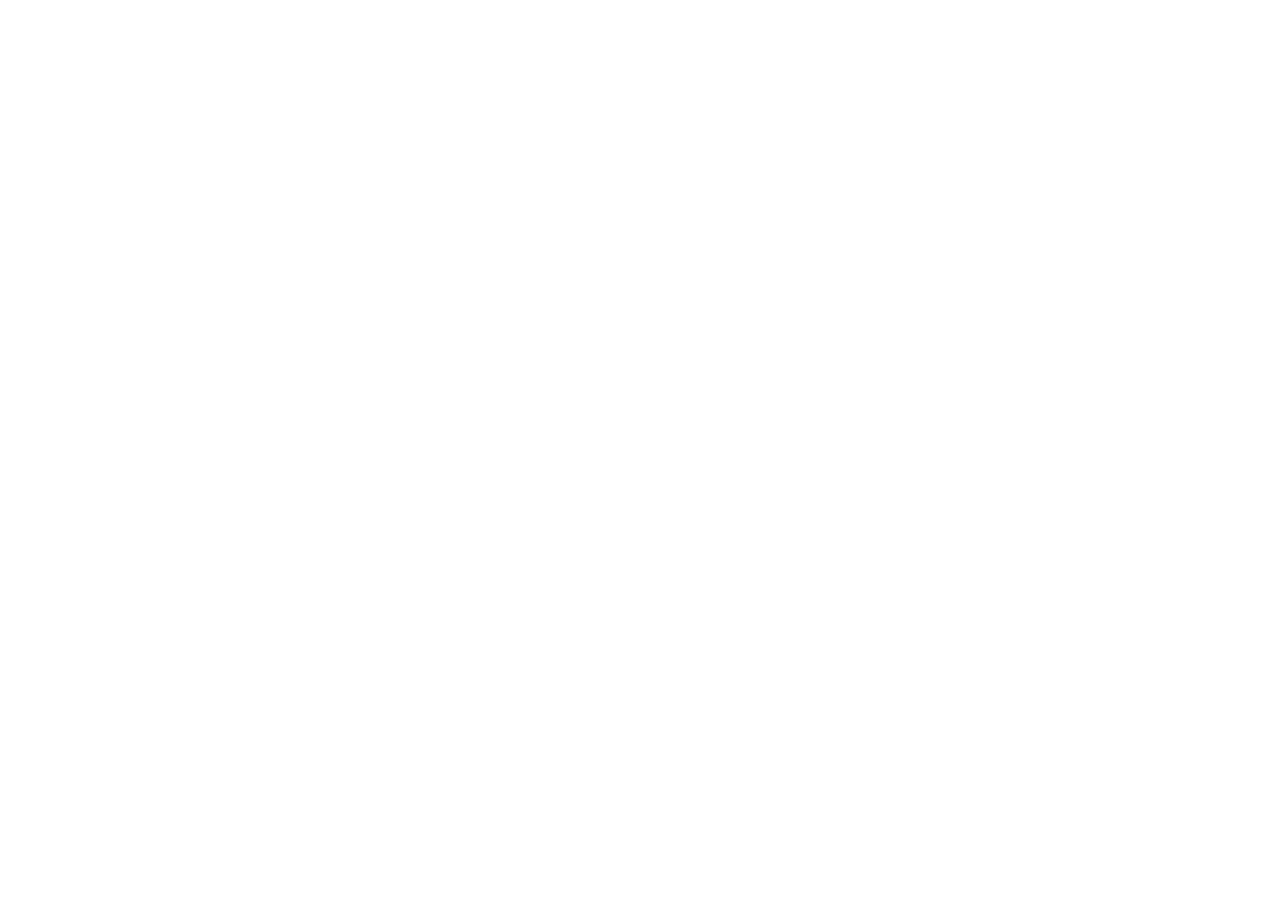
==== index.html @ c78dc201 "First" ====
<!DOCTYPE html>
<html lang="en">
<head>
  <meta charset="UTF-8">
  <meta http-equiv="X-UA-Compatible" content="IE=edge">
  <meta name="viewport" content="width=device-width, initial-scale=1.0">
  <title>Document</title>
</head>
<body>

</body>
</html>
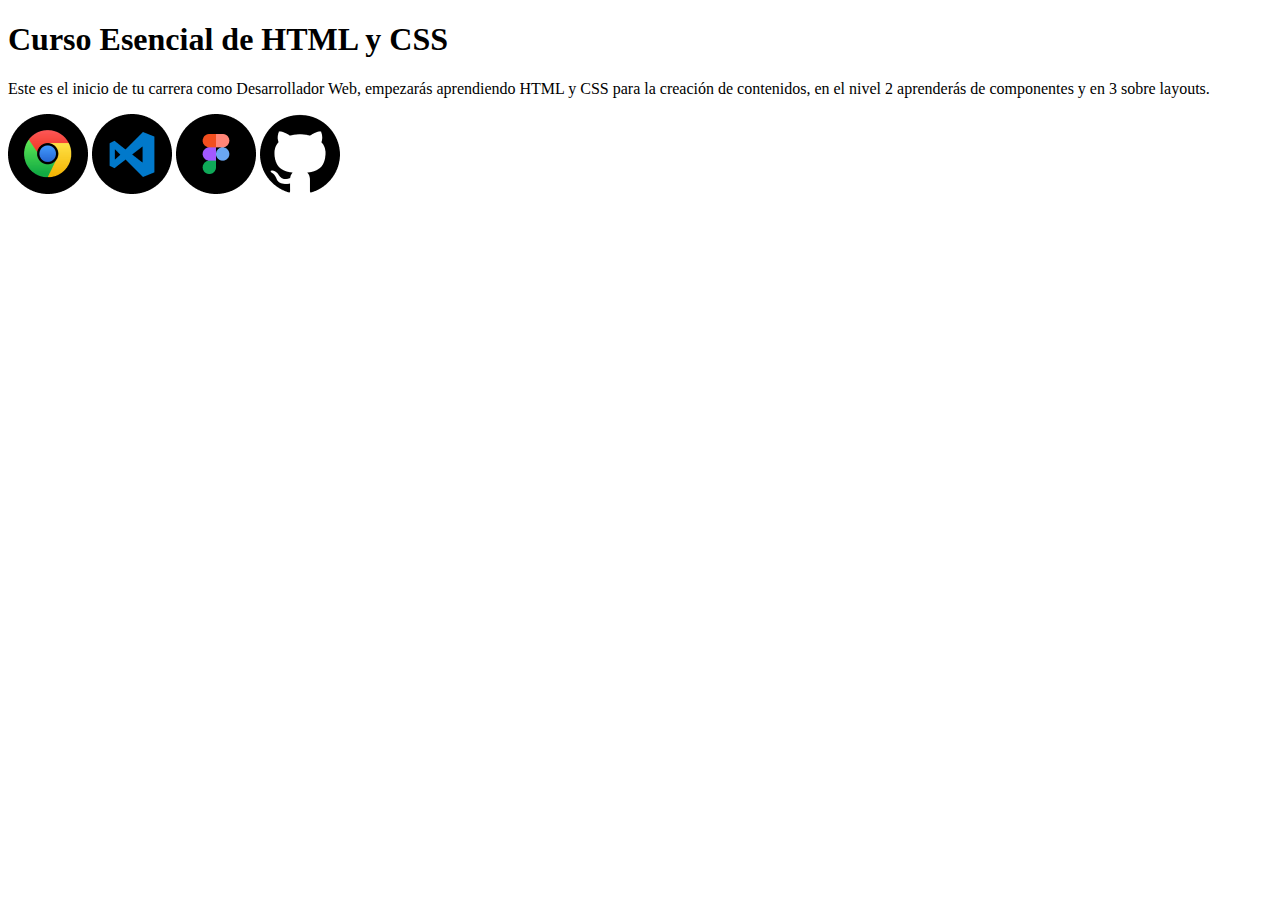
==== commit e760e1f3: "add logo icons to proyect" ====
--- a/index.html
+++ b/index.html
@@ -1,12 +1,24 @@
 <!DOCTYPE html>
-<html lang="en">
+<html lang="es">
+
 <head>
   <meta charset="UTF-8">
   <meta http-equiv="X-UA-Compatible" content="IE=edge">
   <meta name="viewport" content="width=device-width, initial-scale=1.0">
-  <title>Document</title>
+  <title>El Blog de - Gabriel</title>
 </head>
+
 <body>
+  <h1>Curso Esencial de HTML y CSS</h1>
+  <p>Este es el inicio de tu carrera como Desarrollador Web, empezarás aprendiendo HTML y CSS para la creación de
+    contenidos,
+    en el nivel 2 aprenderás de componentes y en 3 sobre layouts.</p>
+    <img src="images/google-chrome.png" alt="icono-google-chrome" title="Logo Google Chrome">
+    <img src="images/visual-studio-code.png" alt="icono-visual-studio-code" title="Logo Visual Studio Code">
+    <img src="images/figma.png" alt="icono-figma" title="Logo Figma">
+    <img src="images/github.png" alt="icono-github" title="Logo Github">
 
-</body>
+
+  </body>
+
 </html>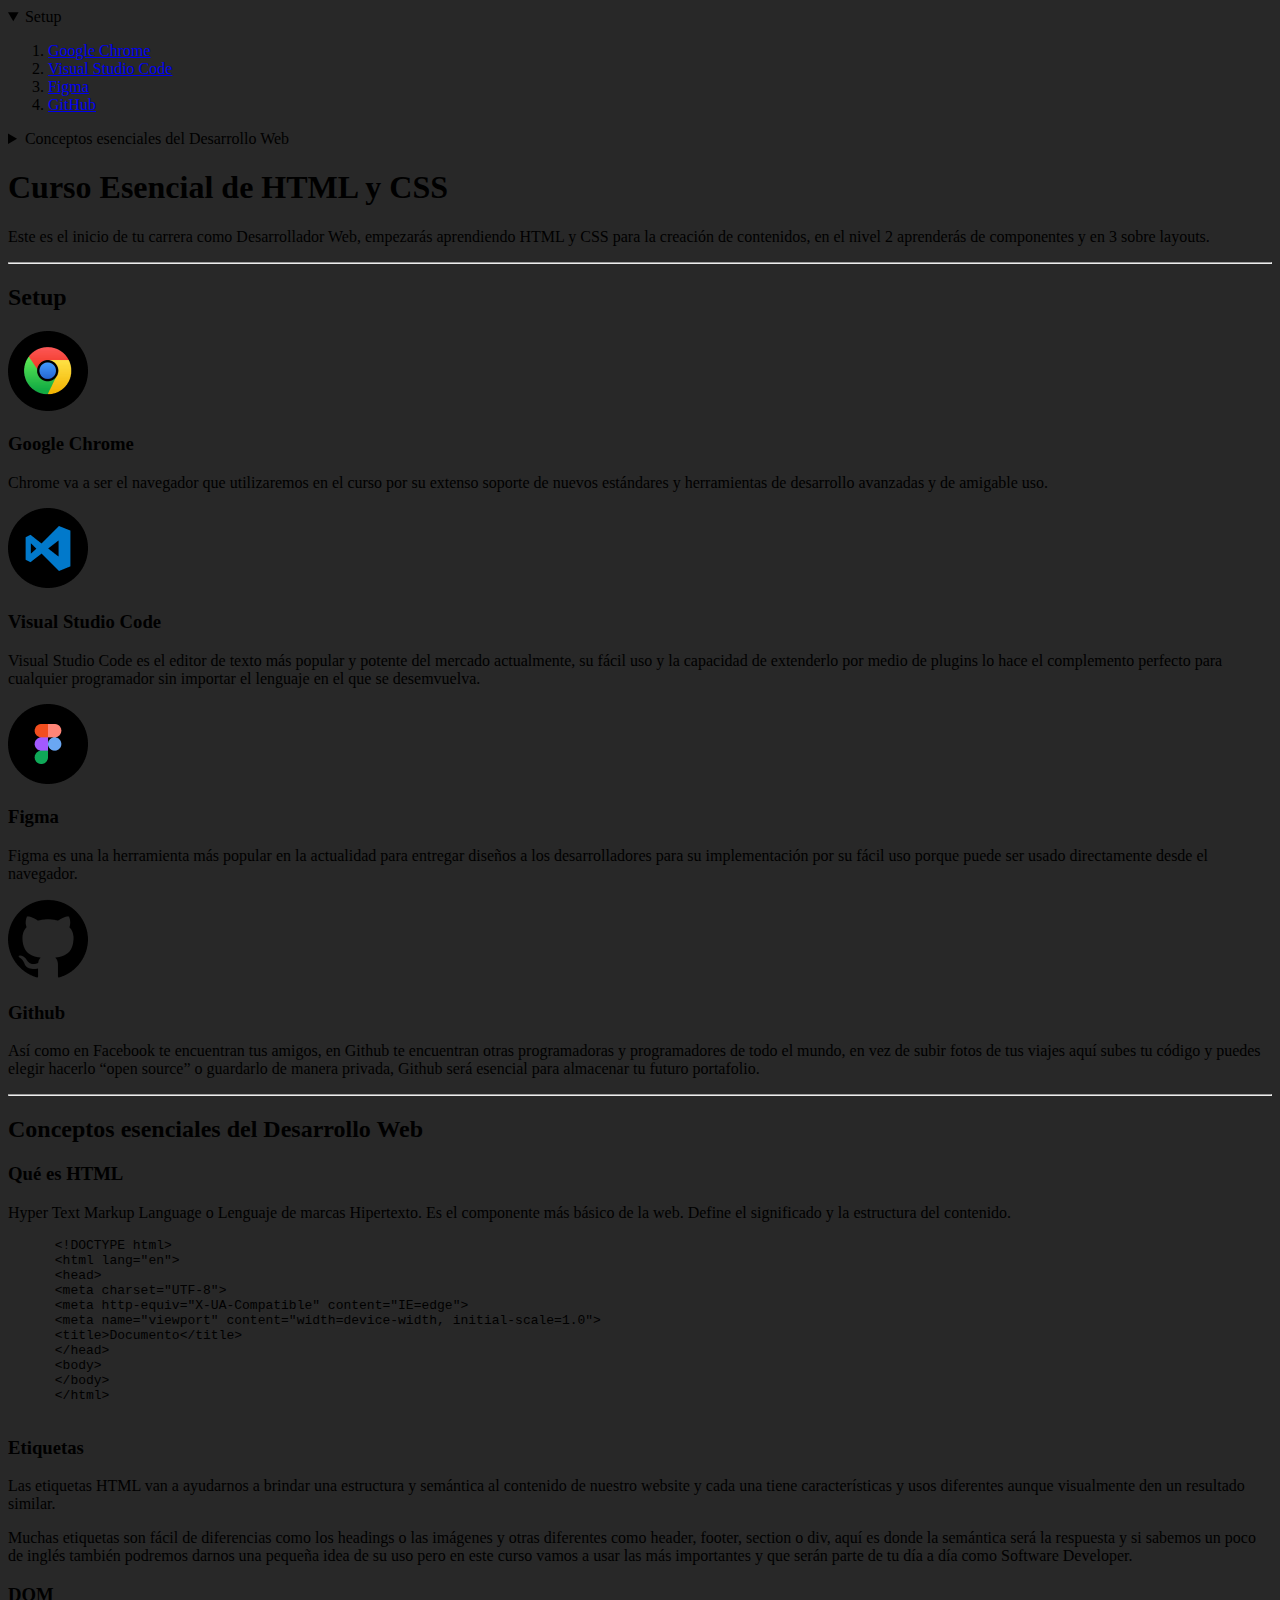
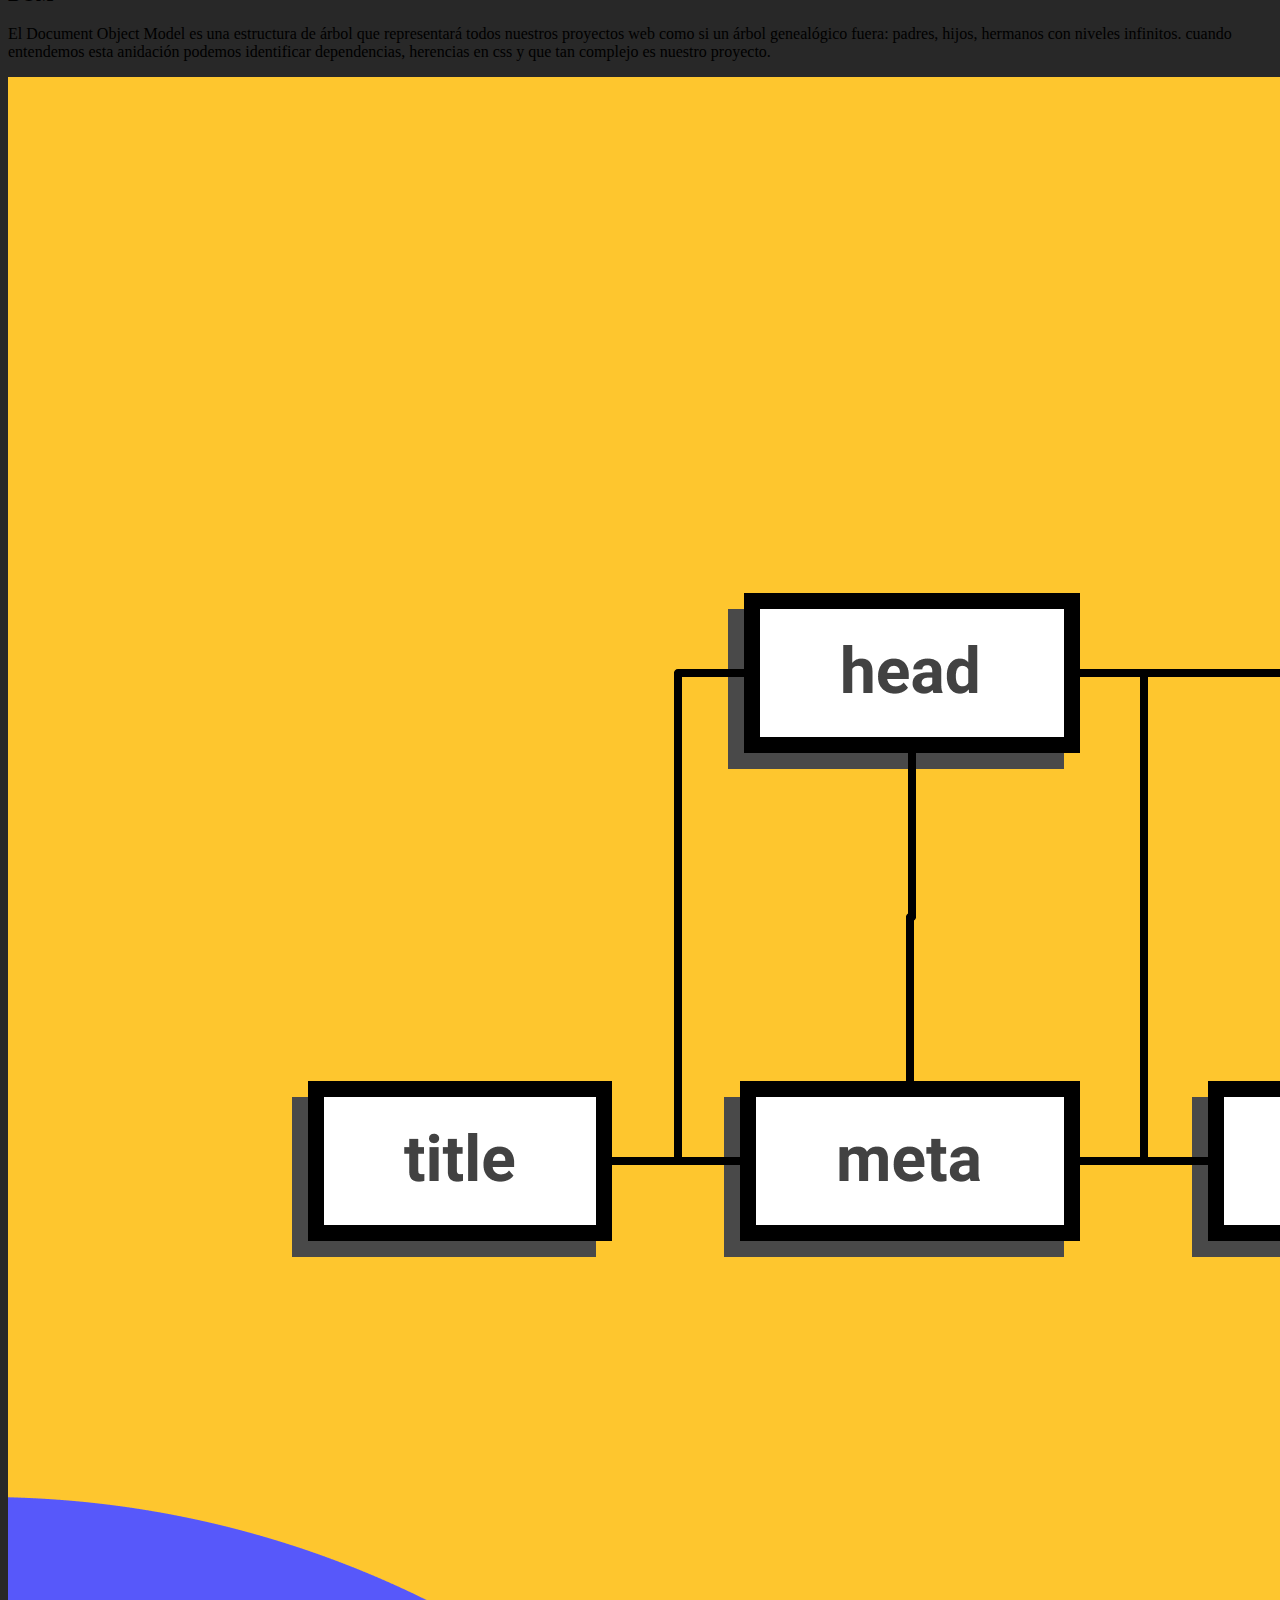
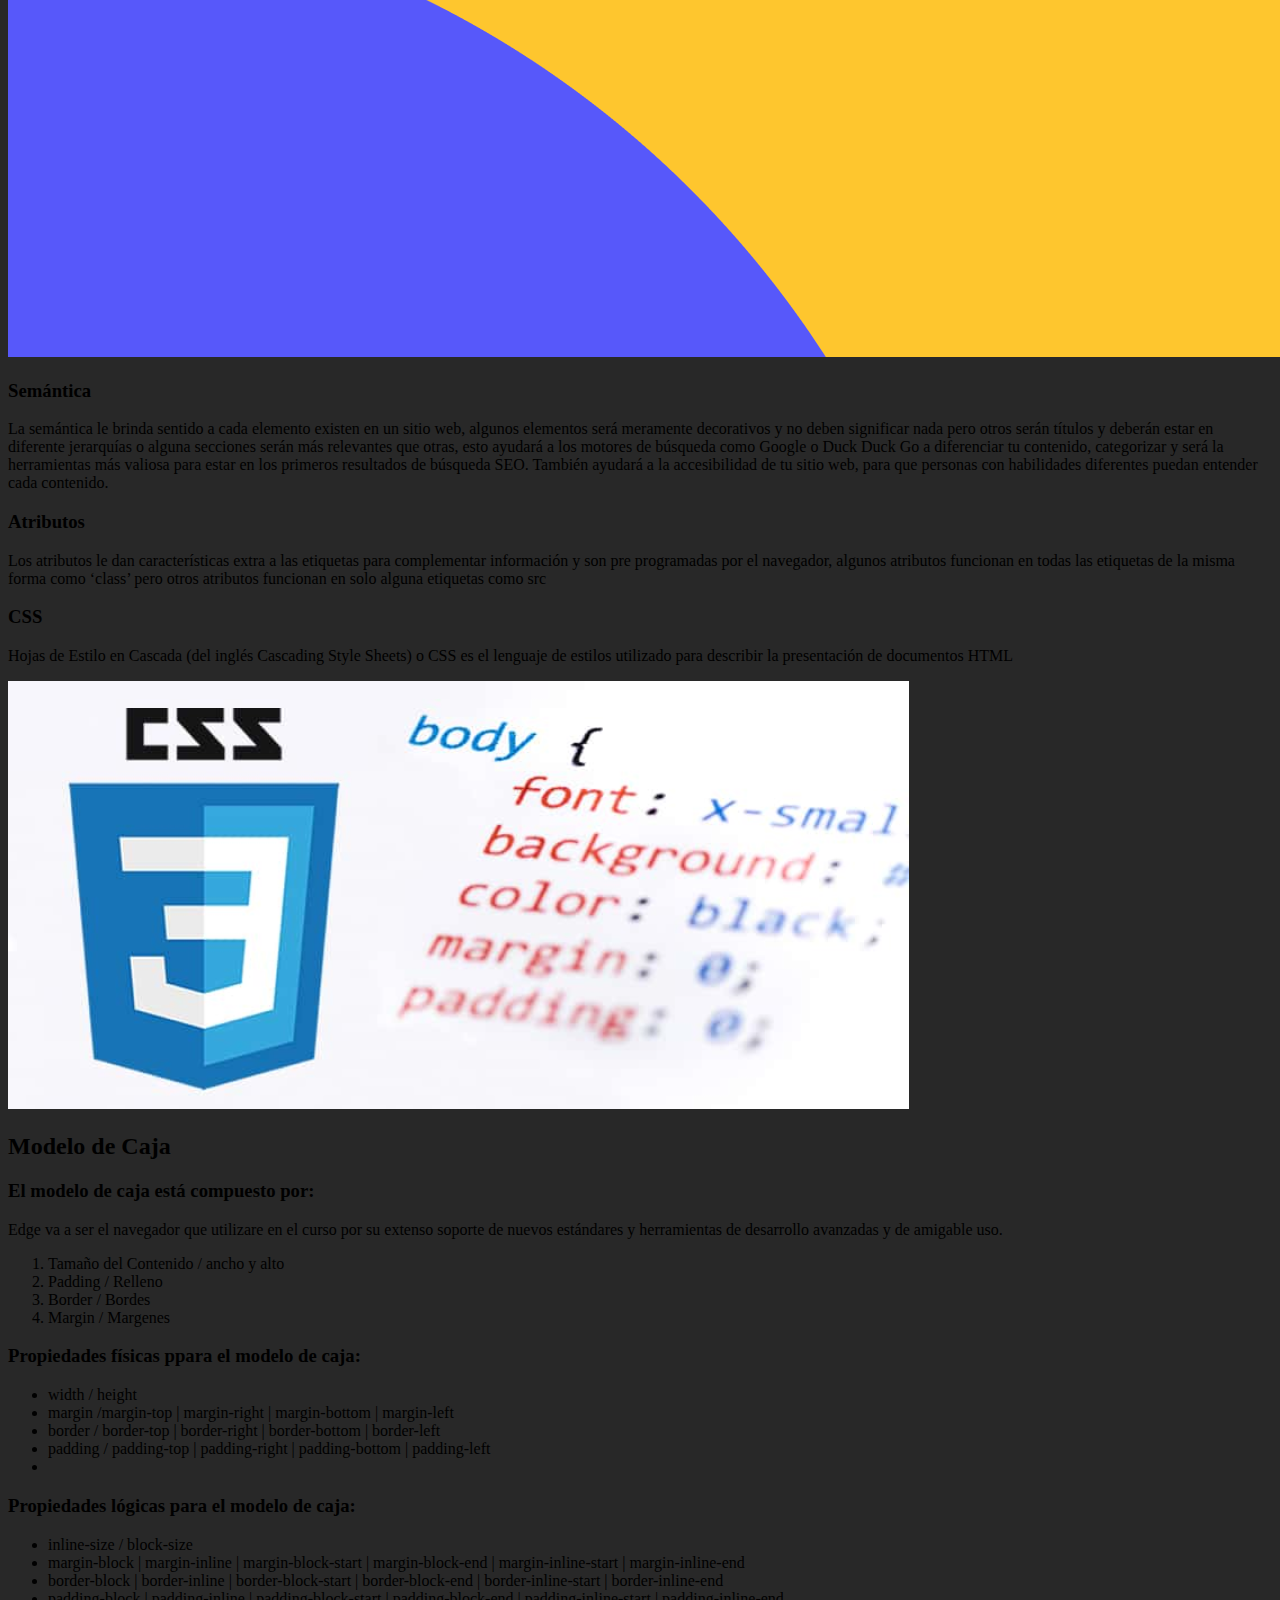
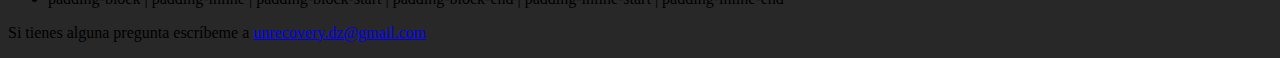
==== commit 687ce75b: "continue to add style link and more complete html template" ====
--- a/index.html
+++ b/index.html
@@ -5,20 +5,178 @@
   <meta charset="UTF-8">
   <meta http-equiv="X-UA-Compatible" content="IE=edge">
   <meta name="viewport" content="width=device-width, initial-scale=1.0">
+  <link rel="stylesheet" href="./css/styles.css">
   <title>El Blog de - Gabriel</title>
 </head>
+<!--tittle: al colocar el cursor en la imagen, nos muestra el titulo de la imagen
+y la etiqueta <hr> divide la pagina para un cambio de tema diferente
+Etiqueta OL = lista ordenada y Etiqueta ul = Lista desordenada
+la etiqueta target="_blank" nos sirve para redirigir a una pagina externa pero a traves de otra pestaña
+details y summary se utiliza para hacer listas desplegables details es todo el contenido y el summari el titulo de la
+lista a despliegar., el identificador y details open se usa para tener abierta predeteminadamente al cargar la pagina.
+-->
+<header>
+
+  <nav>
+    <details open>
+      <summary>
+         Setup
+        </summary>
+        <ol>
+        <li><a href="#chrome">Google Chrome</a></li>
+          <li><a href="#vscode">Visual Studio Code</a></li>
+          <li><a href="#figma">Figma</a></li>
+          <li><a href="#github">GitHub</a></li>
+        </ol>
+    </details>
+    <details>
+      <summary>
+        Conceptos esenciales del Desarrollo Web
+      </summary>
+      <ol>
+        <li><a href="#html">Qué es HTML</a></li>
+        <li><a href="#etiquetas">Etiquetas</a></li>
+        <li><a href="#dom">DOM</a></li>
+        <li><a href="#semantica">Semánticas</a></li>
+        <li><a href="#atributos">Atributos</a></li>
+        <li><a href="#css">CSS</a></li>
+      </ol>
+    </details>
+  </nav>
+</header>
 
 <body>
   <h1>Curso Esencial de HTML y CSS</h1>
+
   <p>Este es el inicio de tu carrera como Desarrollador Web, empezarás aprendiendo HTML y CSS para la creación de
-    contenidos,
-    en el nivel 2 aprenderás de componentes y en 3 sobre layouts.</p>
-    <img src="images/google-chrome.png" alt="icono-google-chrome" title="Logo Google Chrome">
-    <img src="images/visual-studio-code.png" alt="icono-visual-studio-code" title="Logo Visual Studio Code">
-    <img src="images/figma.png" alt="icono-figma" title="Logo Figma">
-    <img src="images/github.png" alt="icono-github" title="Logo Github">
+  contenidos,
+  en el nivel 2 aprenderás de componentes y en 3 sobre layouts.</p>
+
+  <hr>
+    <h2>Setup</h2>
+
+  <img src="./images/google-chrome.png" alt="icono-google-chrome" title="Logo Google Chrome">
+  <h3 id="chrome">Google Chrome</h3>
+  <p>Chrome va a ser el navegador que utilizaremos en el curso por su extenso soporte de nuevos estándares y
+    herramientas de
+    desarrollo avanzadas y de amigable uso.</p>
+
+  <img src="./images/visual-studio-code.png" alt="icono-visual-studio-code" title="Logo Visual Studio Code">
+  <h3 id="vscode">Visual Studio Code</h3>
+  <p>Visual Studio Code es el editor de texto más popular y potente del mercado actualmente, su fácil uso y la capacidad
+    de
+    extenderlo por medio de plugins lo hace el complemento perfecto para cualquier programador sin importar el lenguaje
+    en
+    el que se desemvuelva.</p>
+
+  <img src="./images/figma.png" alt="icono-figma" title="Logo Figma">
+  <h3 id="figma">Figma</h3>
+  <p>Figma es una la herramienta más popular en la actualidad para entregar diseños a los desarrolladores para su
+    implementación por su fácil uso porque puede ser usado directamente desde el navegador.</p>
+
+  <img src="./images/github.png" alt="icono-github" title="Logo Github">
+  <h3 id="github">Github</h3>
+  <p>Así como en Facebook te encuentran tus amigos, en Github te encuentran otras programadoras y programadores de todo
+    el
+    mundo, en vez de subir fotos de tus viajes aquí subes tu código y puedes elegir hacerlo “open source” o guardarlo de
+    manera privada, Github será esencial para almacenar tu futuro portafolio.</p>
+
+  <hr>
+
+  <h2>Conceptos esenciales del Desarrollo Web</h2>
+
+  <h3 id="html">Qué es HTML</h3>
+  <p>Hyper Text Markup Language o Lenguaje de marcas Hipertexto. Es el componente más básico de la web. Define el
+    significado y la estructura del contenido.</p>
+    <pre>
+      &lt;!DOCTYPE html&gt;
+      &lt;html lang=&quot;en&quot;&gt;
+      &lt;head&gt;
+      &lt;meta charset=&quot;UTF-8&quot;&gt;
+      &lt;meta http-equiv=&quot;X-UA-Compatible&quot; content=&quot;IE=edge&quot;&gt;
+      &lt;meta name=&quot;viewport&quot; content=&quot;width=device-width, initial-scale=1.0&quot;&gt;
+      &lt;title&gt;Documento&lt;/title&gt;
+      &lt;/head&gt;
+      &lt;body&gt;
+      &lt;/body&gt;
+      &lt;/html&gt;
+    </pre>
 
 
-  </body>
+  <h3 id="etiquetas">Etiquetas</h3>
+  <p>Las etiquetas HTML van a ayudarnos a brindar una estructura y semántica al contenido de nuestro website y cada una
+    tiene
+    características y usos diferentes aunque visualmente den un resultado similar.</p>
+  <p>Muchas etiquetas son fácil de diferencias como los headings o las imágenes y otras diferentes como header, footer,
+    section o div, aquí es donde la semántica será la respuesta y si sabemos un poco de inglés también podremos darnos
+    una
+    pequeña idea de su uso pero en este curso vamos a usar las más importantes y que serán parte de tu día a día como
+    Software Developer.</p>
+
+
+  <h3 id="dom">DOM</h3>
+  <p>El Document Object Model es una estructura de árbol que representará todos nuestros proyectos web como si un árbol
+    genealógico fuera: padres, hijos, hermanos con niveles infinitos. cuando entendemos esta anidación podemos
+    identificar
+    dependencias, herencias en css y que tan complejo es nuestro proyecto.</p>
+  <img src="./images/dom.png" alt="Estructura de árbol DOM" tittle="Representacion de Estructura DOM">
+
+  <h3 id="semantica">Semántica</h3>
+  <p>La semántica le brinda sentido a cada elemento existen en un sitio web, algunos elementos será meramente
+    decorativos y
+    no deben significar nada pero otros serán títulos y deberán estar en diferente jerarquías o alguna secciones serán
+    más
+    relevantes que otras, esto ayudará a los motores de búsqueda como Google o Duck Duck Go a diferenciar tu contenido,
+    categorizar y será la herramientas más valiosa para estar en los primeros resultados de búsqueda SEO. También
+    ayudará a
+    la accesibilidad de tu sitio web, para que personas con habilidades diferentes puedan entender cada contenido.</p>
+
+  <h3 id="atributos">Atributos</h3>
+  <p>Los atributos le dan características extra a las etiquetas para complementar información y son pre programadas por
+    el
+    navegador, algunos atributos funcionan en todas las etiquetas de la misma forma como ‘class’ pero otros atributos
+    funcionan en solo alguna etiquetas como src</p>
+
+  <h3 id="css">CSS</h3>
+  <p>Hojas de Estilo en Cascada (del inglés Cascading Style Sheets) o CSS es el lenguaje de estilos utilizado para
+    describir
+    la presentación de documentos HTML</p>
+  <img src="./images/css.png" alt="CSS" tittle="CSS y ejemplo Sintaxis">
+
+  <h2>Modelo de Caja</h2>
+  <h3>El modelo de caja está compuesto por:</h3>
+  <p>Edge va a ser el navegador que utilizare en el curso por su extenso soporte de nuevos estándares y herramientas de
+    desarrollo avanzadas y de amigable uso.</p>
+  <ol>
+    <li>Tamaño del Contenido / ancho y alto</li>
+    <li>Padding / Relleno</li>
+    <li>Border / Bordes</li>
+    <li>Margin / Margenes</li>
+  </ol>
+  <h3>Propiedades físicas ppara el modelo de caja:</h3>
+  <ul>
+    <li>width / height</li>
+    <li>margin /margin-top | margin-right | margin-bottom | margin-left</li>
+    <li>border / border-top | border-right | border-bottom | border-left</li>
+    <li>padding / padding-top | padding-right | padding-bottom | padding-left</li>
+    <li></li>
+  </ul>
+  <h3>Propiedades lógicas para el modelo de caja:</h3>
+  <ul>
+    <li>inline-size / block-size</li>
+    <li>margin-block | margin-inline | margin-block-start | margin-block-end | margin-inline-start | margin-inline-end
+    </li>
+    <li>border-block | border-inline | border-block-start | border-block-end | border-inline-start | border-inline-end
+    </li>
+    <li>padding-block | padding-inline | padding-block-start | padding-block-end | padding-inline-start |
+      padding-inline-end</li>
+  </ul>
+
+  <p>
+    Si tienes alguna pregunta escríbeme a
+    <a href="mailto:unrecovery.dz@gmail.com">unrecovery.dz@gmail.com</a>
+  </p>
+
+</body>
 
 </html>--- a/css/styles.css
+++ b/css/styles.css
@@ -0,0 +1,12 @@
+/*
+NOTACION:
+
+
+*/
+
+/*selector*/
+body{
+background-color: #282828;
+
+  /* propiedad: valor*/
+}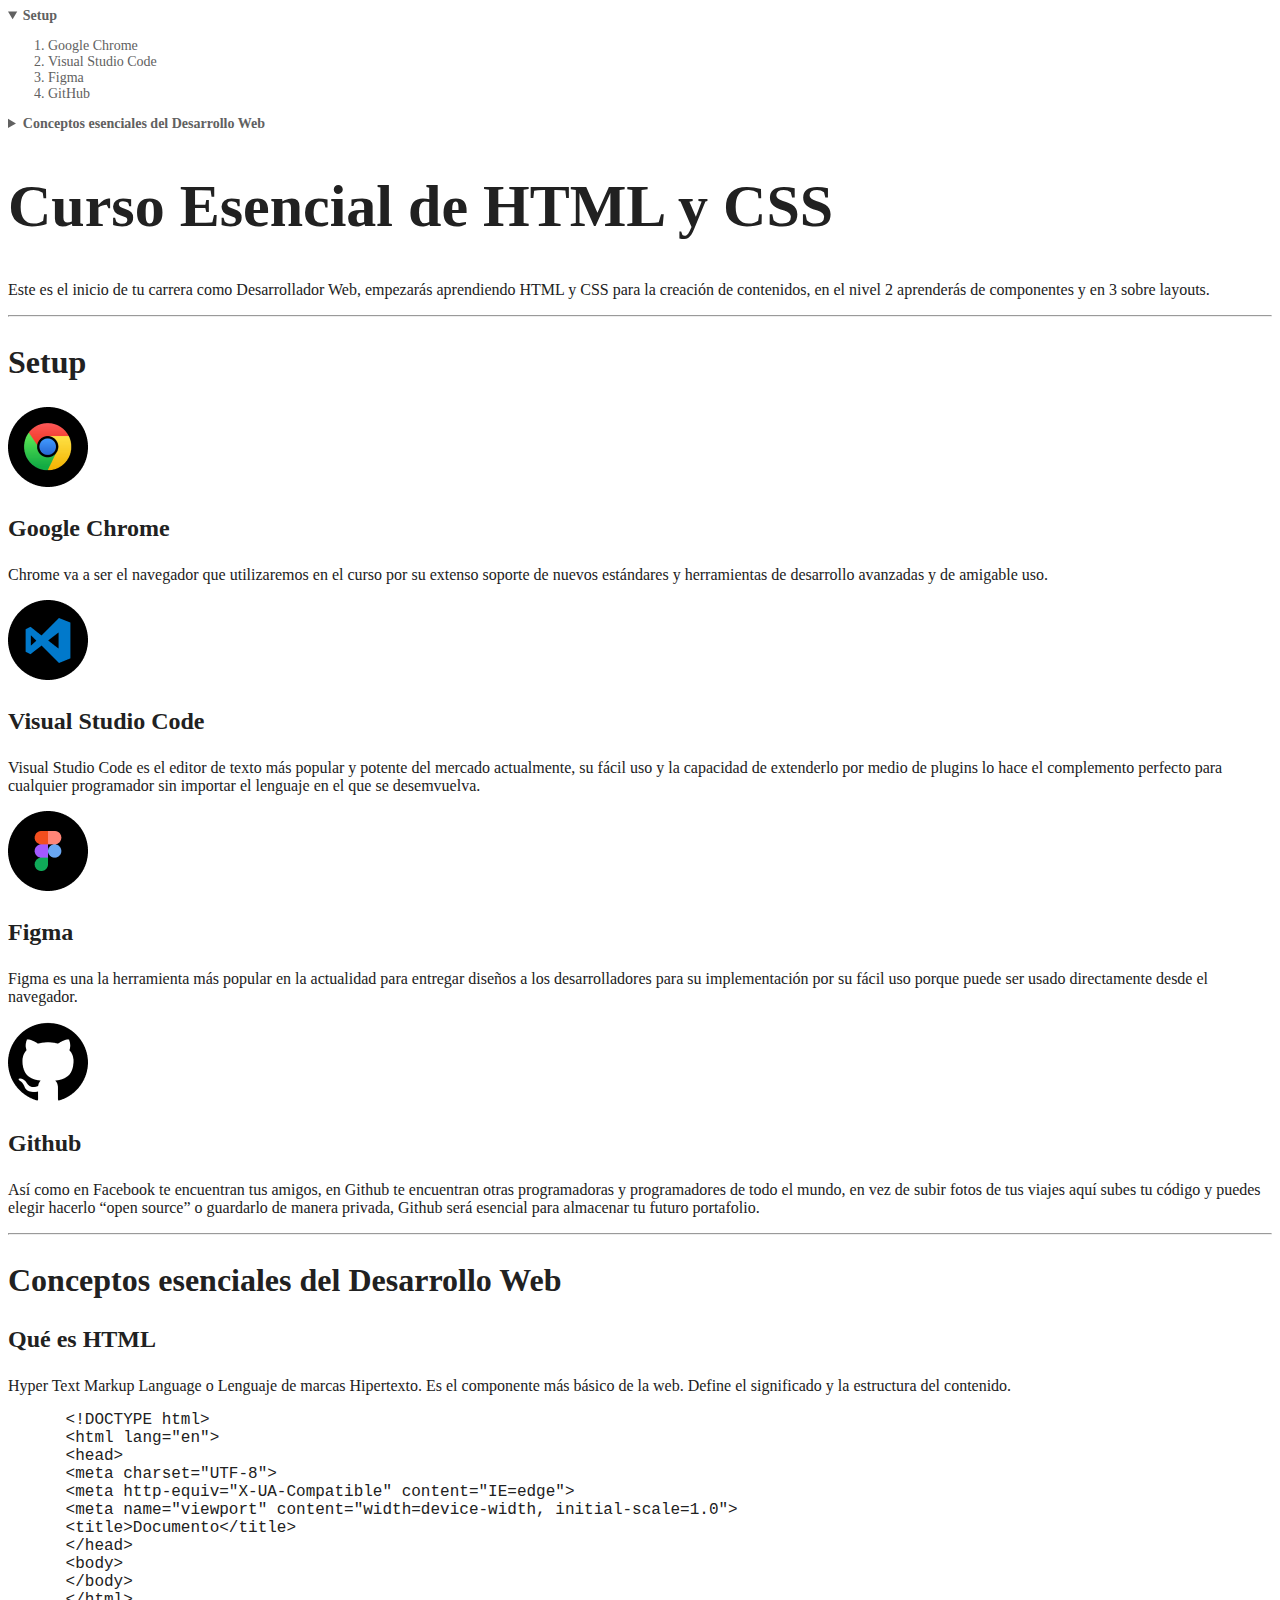
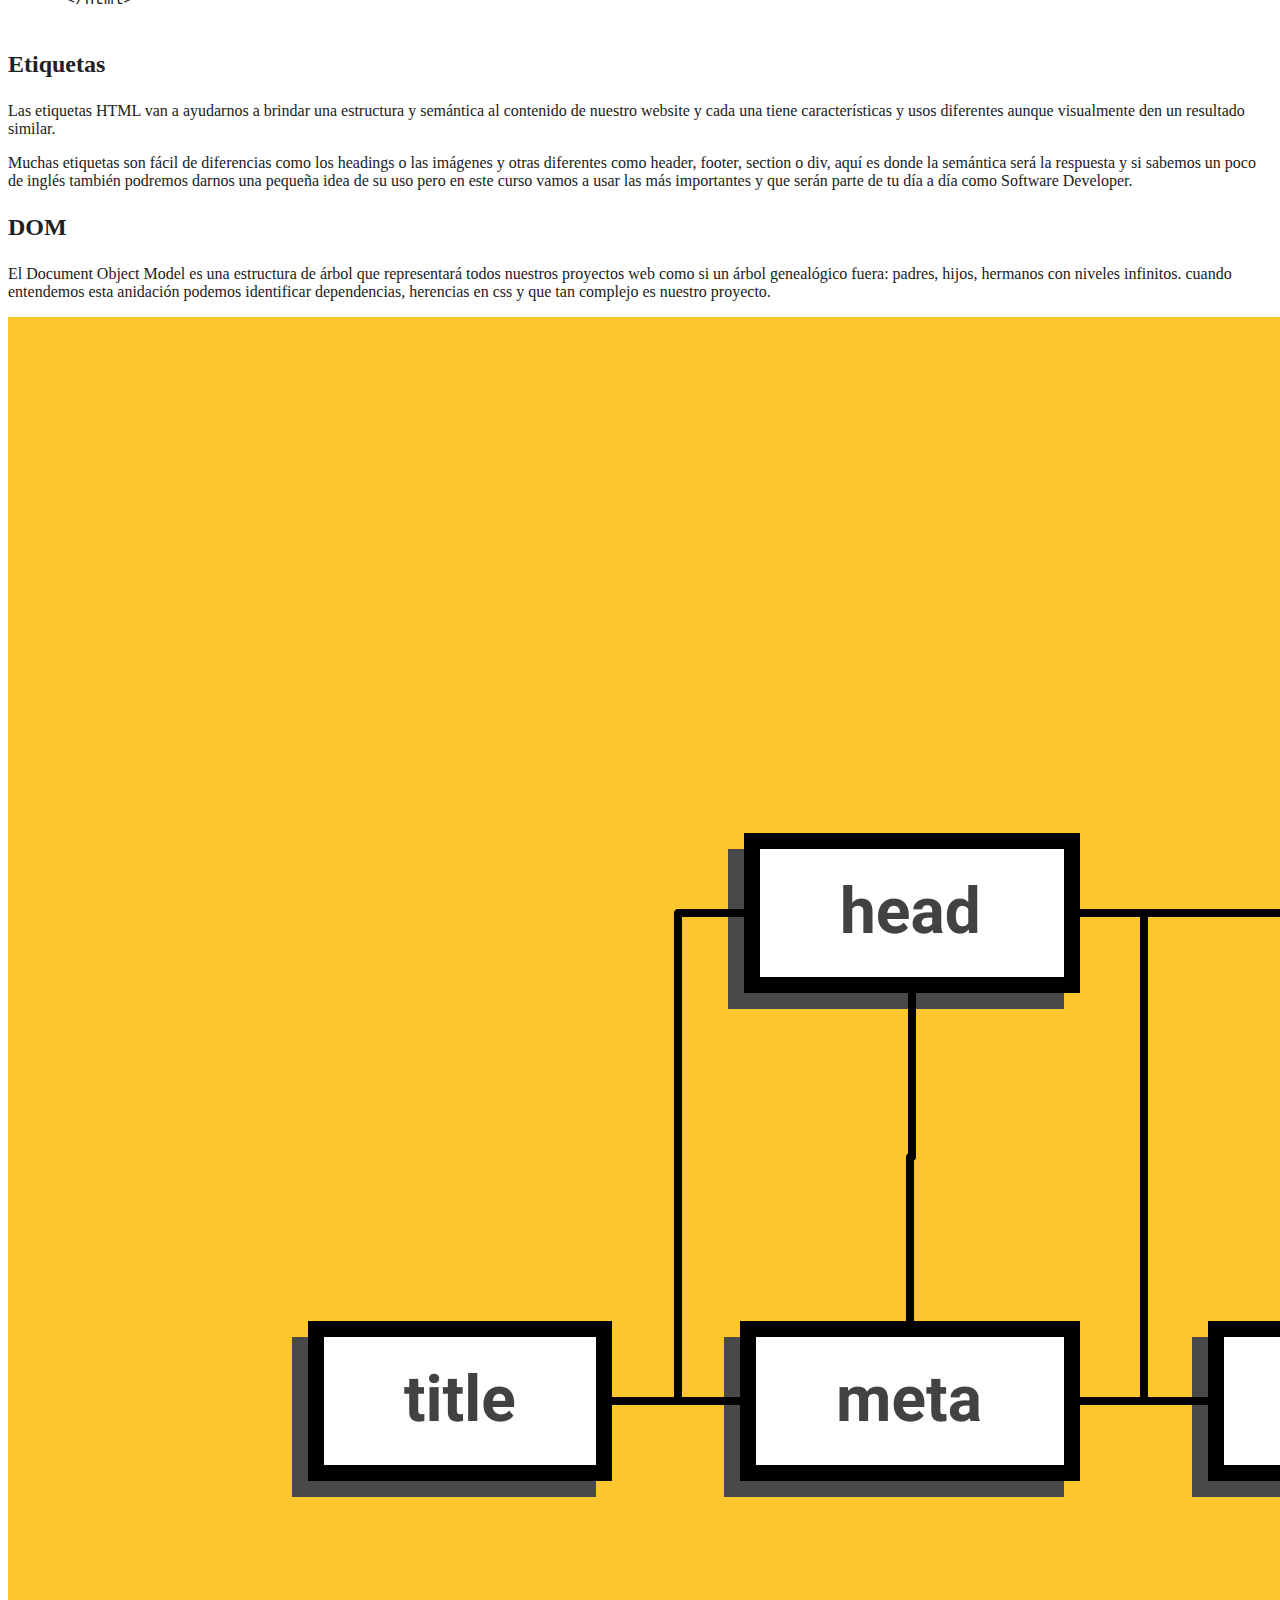
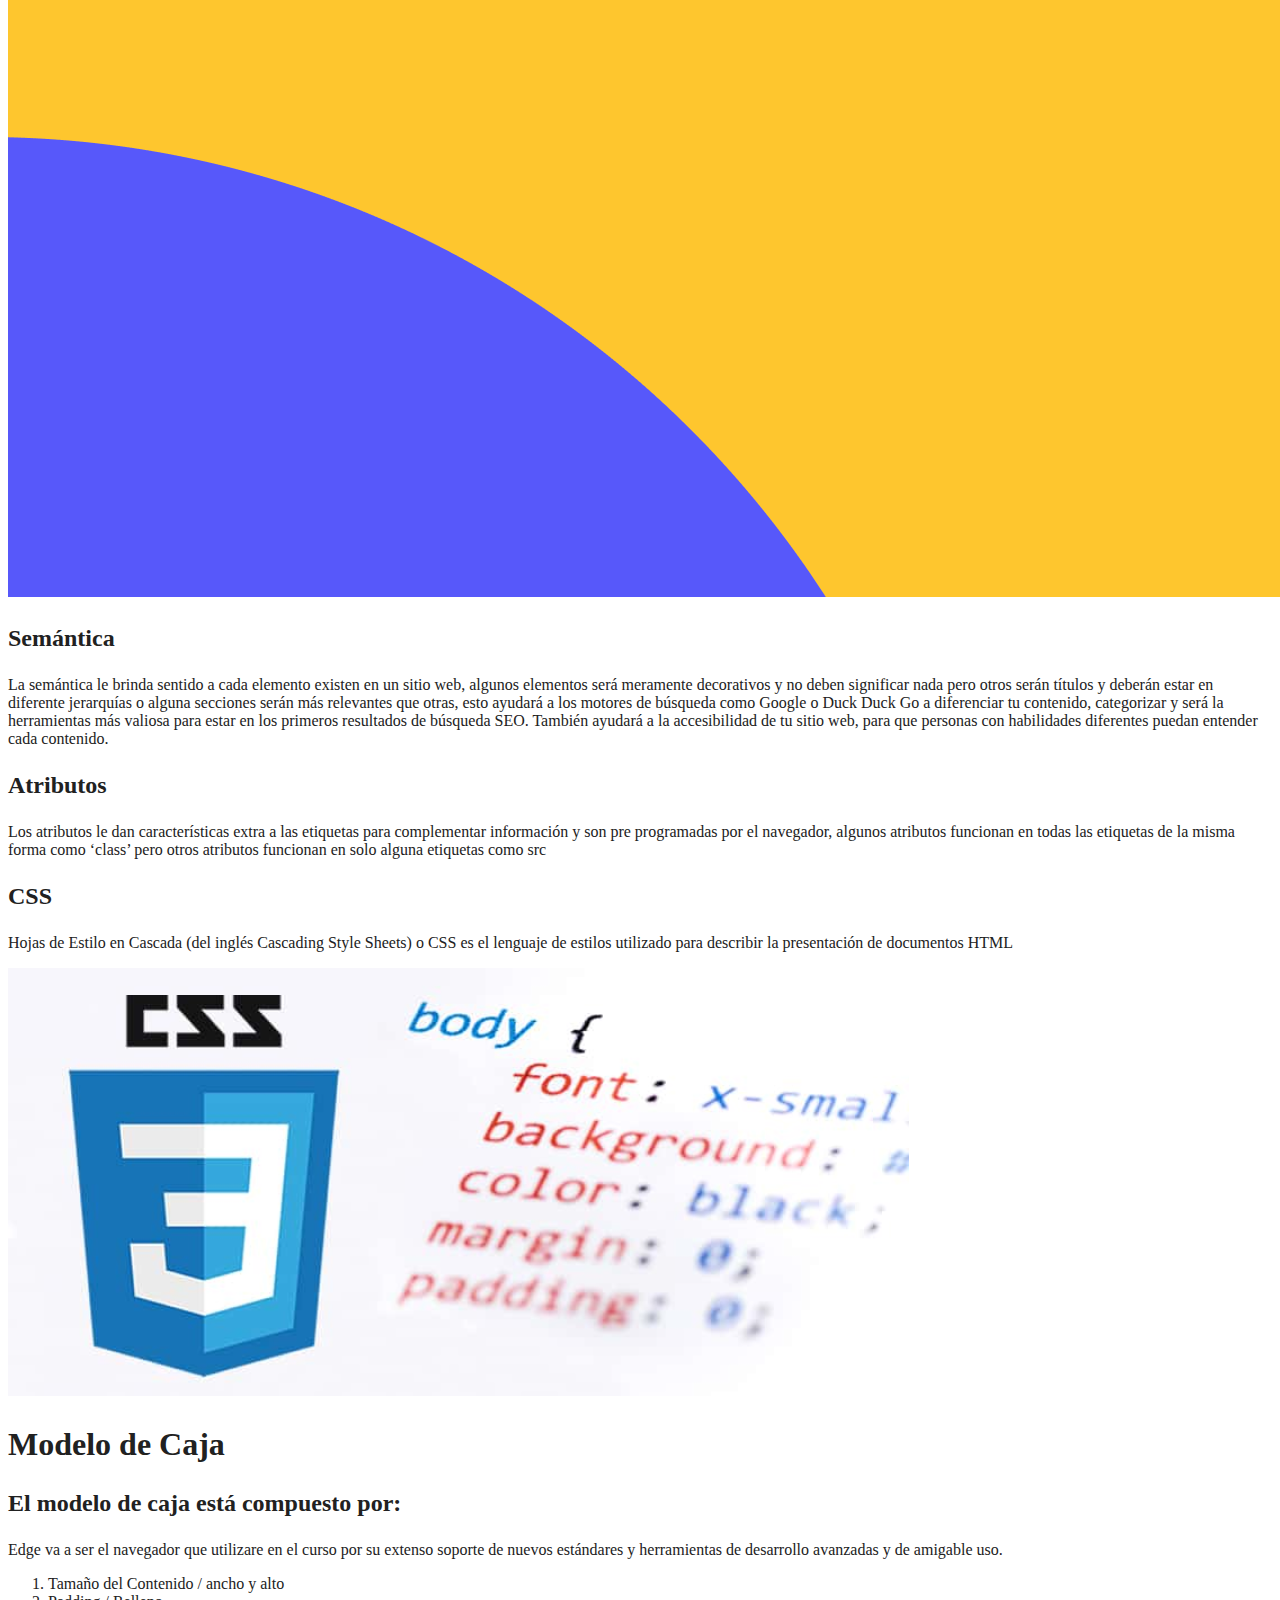
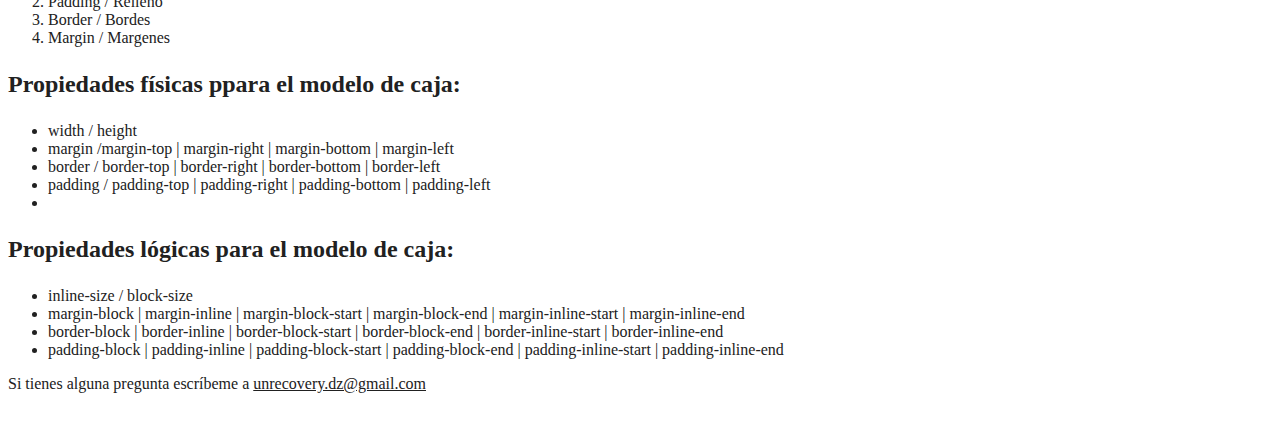
==== commit c38e24c2: "Add files via upload" ====
--- a/index.html
+++ b/index.html
@@ -5,7 +5,7 @@
   <meta charset="UTF-8">
   <meta http-equiv="X-UA-Compatible" content="IE=edge">
   <meta name="viewport" content="width=device-width, initial-scale=1.0">
-  <link rel="stylesheet" href="./css/styles.css">
+  <link rel="stylesheet" href="./css/styles-physical.css">
   <title>El Blog de - Gabriel</title>
 </head>
 <!--tittle: al colocar el cursor en la imagen, nos muestra el titulo de la imagen
--- a/css/styles-physical.css
+++ b/css/styles-physical.css
@@ -0,0 +1,105 @@
+/*
+NOTACION:
+selector
+body{
+background-color: #282828;
+   propiedad: valor
+}
+
+Tipo de Selectores:
+
+ *  ----------> es el selector global, por lo tanto de la estilo a todo el documento
+Etiqueta -----> se escribe tal cual que una etiqueta pero sin las llaves de mayor/menor
+.clase -------> es invocada por un puntito mas el nombre. es versatil debido a que puede ser llamado las veces necesaria
+#id ----------> es invocada por un # mas el nombre. la diferencia es que este solo puede ser llamado una vez
+[atributo] ---> todo los elementosque tengan este atributo en cuestion: por ejemplo [type=input]
+grupo---------> N selectores se pueden configurar con las mismas propiedades
+combinados ---> descendente puede ser body. tittle
+hijo directo -> solo se le da estilo al primer nivel que definanos mas el nivel de adentro es decir body > tittle >
+hermanos ----->los elementos del mismo nivel
+adyacente ----> funciona como hermano con la diferencia solo al elemento mas cercano
+:pseudicodigo > representan el estado de un elemento mas
+:: pseudoelemento > crean elementos especiales
+
+---UNIDADES DE MEDIDA
+
+ABSOLUTOS: pixel
+RELATIVOS: em =  toma el valor aproximado de otro font-size y lo mutiplica por 4 o 2
+
+@media screen and (max-width:500px ) {
+aqui va las propiedades a implementar para reemplazar
+}
+
+widht es lo largo
+heigh es lo alto
+viewport
+rem = toma el valor de font-size mas lejaro y equivale al dobre o triple del valor por ejemplo, 15 ahora es 30
+
+
+:hover, para utilizar esta pseudo clase, tiene que estar con la etiqueta a modificar, es decir por ejemplo
+a:hover
+
+:root tiene mas peso y es dirigido a html, nos dirigimos al elemento mas superior,
+
+*/
+/*
+html{
+   font-size:16px;
+}
+*/
+
+:root{
+   font-size:16px;
+}
+
+body{
+   color:#212121;
+}
+a
+{
+   color:#212121;
+}
+header{
+   font-size: 14px;
+   color: #616161;
+}
+
+header a{
+   color: #616161;
+   text-decoration: none;
+}
+
+header a:hover{
+   color: red;
+}
+
+nav details summary{
+   font-weight: bold;
+}
+
+h1{
+   font-size: 60px;
+}
+
+h2{
+font-size: 2em;
+}
+
+h3{
+   font-size: 1.5em;
+}
+/*
+CUSTOM PROPERTIES
+ejemplo
+--colorcito: #212121;
+son como variales para los elementos
+*/
+
+/*PROPIEDADES Y VALORES LOGICOS Y FISICOS
+
+--Default config
+1. direction: ltr;
+2. writing-mode:horizontal-tb;
+3. text-orientation:mixed;
+*/
+
